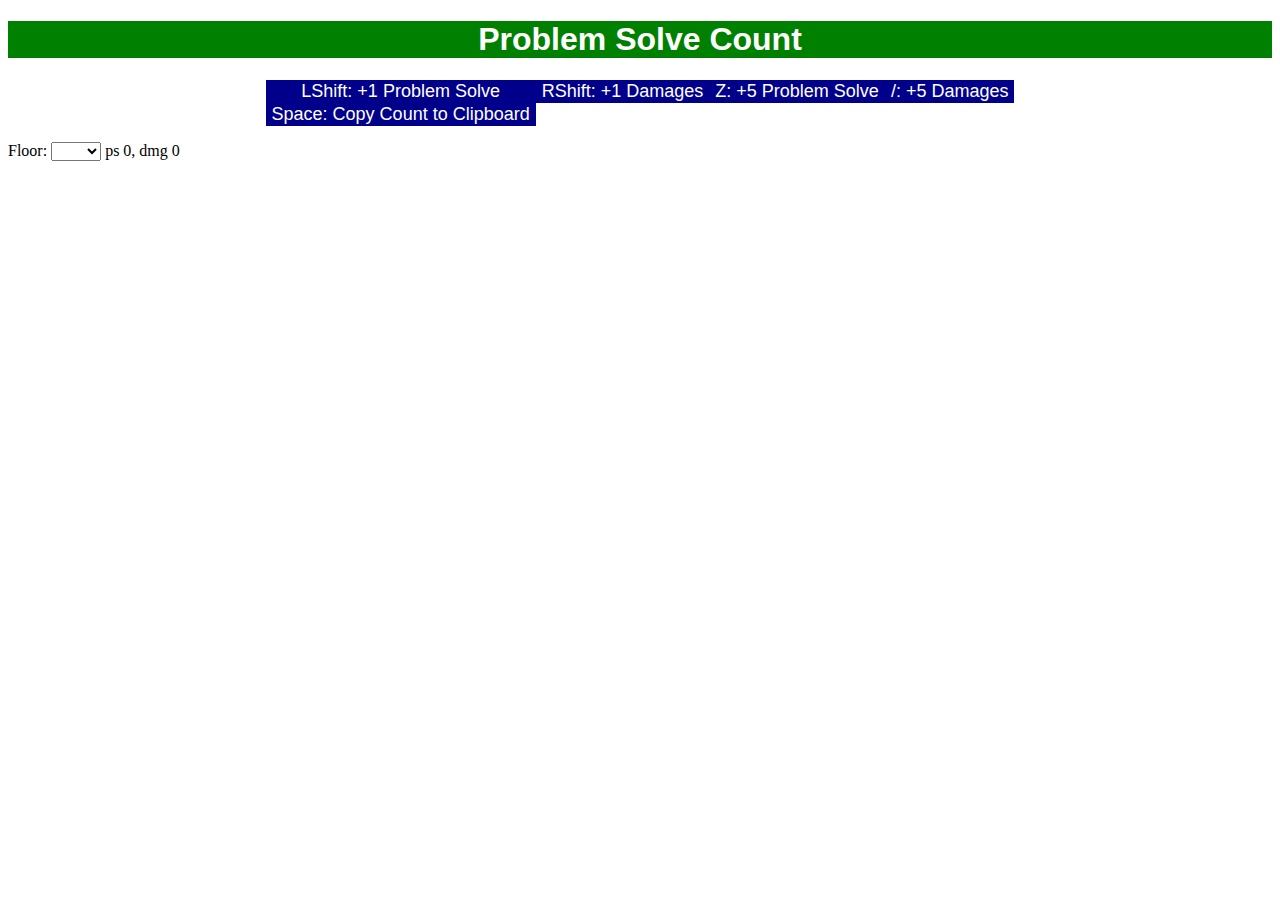
==== index.html @ 43c9fa50 "Renamed tool to index" ====
<!DOCTYPE html>
<html>
    <head>
        <style>
            button[type=button] {
                background-color: darkblue;
                color: white;
                border: none;
                font-size: large;
                align-content: center;
            }
        </style>
    </head>
    <body>
        <div id="header" style="text-align: center; font-family: Helvetica, Arial, sans-serif; background-color: green; color: white;">
            <h1>
                Problem Solve Count
            </h1>
        </div>
        <div>
            <form>
                <div style="display: grid; grid-template-columns: auto auto auto auto; justify-content: center;">
                <button type="button" id="ps+1" onclick="problemSolve1();displayCount()">
                    LShift: +1 Problem Solve
                </button>
                <button type="button" id="dmg+1" onclick="damages1();displayCount()">
                    RShift: +1 Damages
                </button>
                <button type="button" id="ps+5" onclick="problemSolve5();displayCount()">
                    Z: +5 Problem Solve
                </button>
                <button type="button" id="dmg+5" onclick="damages5();displayCount()">
                    /: +5 Damages
                </button>
                <button type="button" id="copyCount" onclick="copyToClipboard();displayCount()">
                    Space: Copy Count to Clipboard
                </button>
            </form>
        </div>
        <div style="display: grid; grid-template-columns: auto auto auto;">
            <div style="white-space: nowrap;">
                <form>
                    <p>
                        <span style="display: inline-block;">
                            <label name="floor">Floor:</label>
                            <select id="floor" name="floor" style="width: 50px;">
                                <option>  </option>
                                <option>1W</option>
                                <option>2W</option>
                                <option>3W</option>
                                <option>4W</option>
                                <option>1E</option>
                                <option>2E</option>
                                <option>3E</option>
                                <option>4E</option>
                            </select>      
                        </span>
                        <span id="psCount" style="display: inline-block;"></span>
                        <span id="dmgCount" style="display: inline-block;"></span>
                    </p>
                </form>
            </div>
        </div>
    </body>
    <script>
        let ps = 0;
        let dmg = 0;

        function displayCount() {
            // document.getElementById("floor").innerHTML = '';
            document.getElementById("psCount").innerHTML = `ps ${ps}, `;
            document.getElementById("dmgCount").innerHTML = `dmg ${dmg}`;
        }
        function problemSolve1() {
            ps++;
        }
        function problemSolve5() {
            ps +=5;
        }
        function damages1() {
            dmg++;
        }
        function damages5() {
            dmg += 5;
        }
        function copyToClipboard() {
            navigator.clipboard.writeText(
                `${document.getElementById("floor").value}: ps ${ps}, dmg ${dmg}`
            );
            window.alert('Count copied to clipboard');
        }
        function checkKeyPressed(evt) {
            // console.log(evt.code);
            switch(evt.code) {
                case 'ShiftLeft':
                    problemSolve1();
                    break;
                case 'ShiftRight':
                    damages1();
                    break;
                case 'KeyZ':
                    problemSolve5();
                    break;
                case 'Slash':
                    damages5();
                    break;
                case 'Space':
                    copyToClipboard();
                    break;
            }
            displayCount();
        }

        displayCount();
        window.addEventListener("keydown", checkKeyPressed);

        
    </script>
</html>
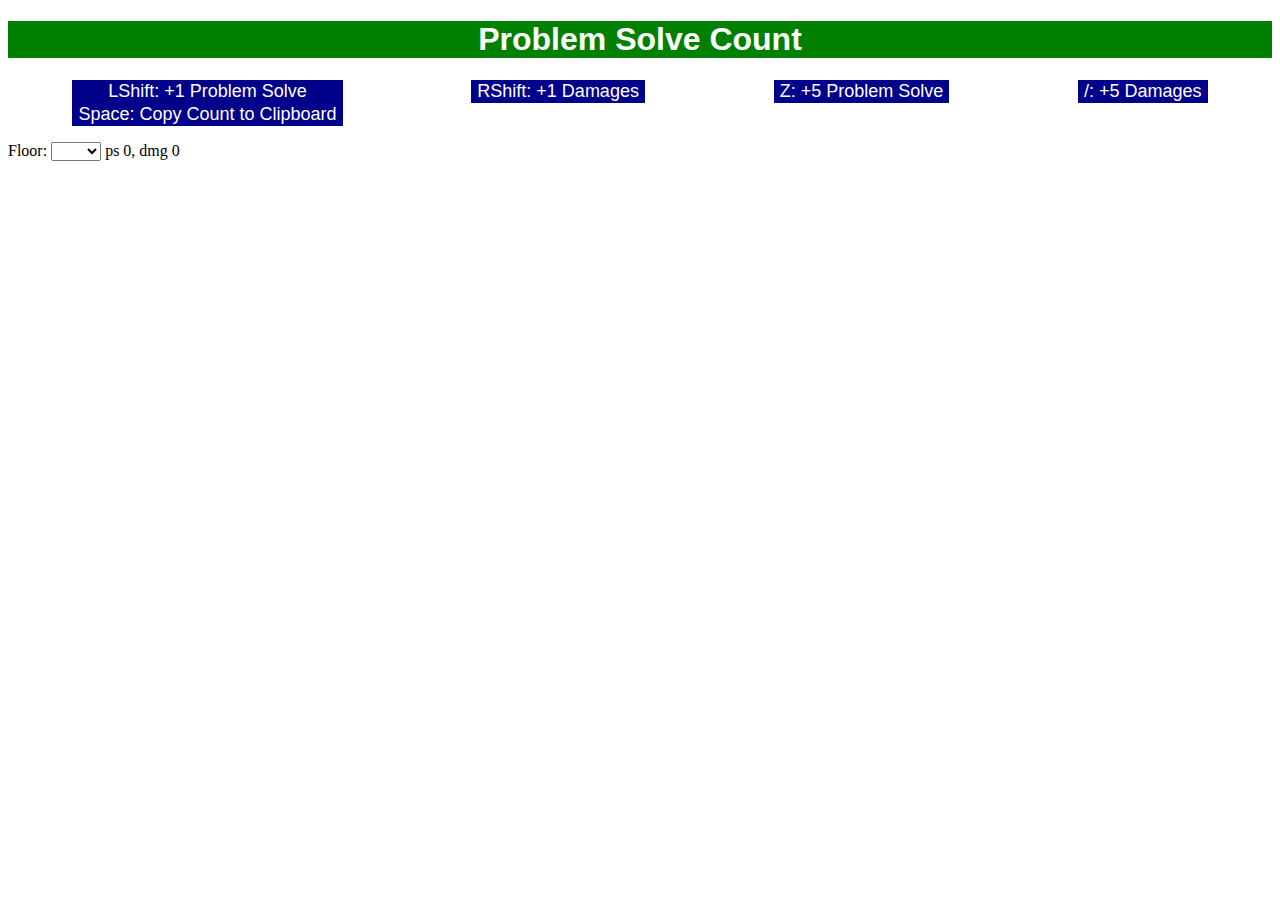
==== commit 7d81aa3e: "Changed Buttton Spacing" ====
--- a/index.html
+++ b/index.html
@@ -1,15 +1,7 @@
 <!DOCTYPE html>
 <html>
     <head>
-        <style>
-            button[type=button] {
-                background-color: darkblue;
-                color: white;
-                border: none;
-                font-size: large;
-                align-content: center;
-            }
-        </style>
+        <link href="./style.css" rel="stylesheet">
     </head>
     <body>
         <div id="header" style="text-align: center; font-family: Helvetica, Arial, sans-serif; background-color: green; color: white;">
@@ -19,7 +11,7 @@
         </div>
         <div>
             <form>
-                <div style="display: grid; grid-template-columns: auto auto auto auto; justify-content: center;">
+                <div style="display: grid; grid-template-columns: auto auto auto auto; justify-content: space-around;">
                 <button type="button" id="ps+1" onclick="problemSolve1();displayCount()">
                     LShift: +1 Problem Solve
                 </button>
@@ -62,58 +54,5 @@
             </div>
         </div>
     </body>
-    <script>
-        let ps = 0;
-        let dmg = 0;
-
-        function displayCount() {
-            // document.getElementById("floor").innerHTML = '';
-            document.getElementById("psCount").innerHTML = `ps ${ps}, `;
-            document.getElementById("dmgCount").innerHTML = `dmg ${dmg}`;
-        }
-        function problemSolve1() {
-            ps++;
-        }
-        function problemSolve5() {
-            ps +=5;
-        }
-        function damages1() {
-            dmg++;
-        }
-        function damages5() {
-            dmg += 5;
-        }
-        function copyToClipboard() {
-            navigator.clipboard.writeText(
-                `${document.getElementById("floor").value}: ps ${ps}, dmg ${dmg}`
-            );
-            window.alert('Count copied to clipboard');
-        }
-        function checkKeyPressed(evt) {
-            // console.log(evt.code);
-            switch(evt.code) {
-                case 'ShiftLeft':
-                    problemSolve1();
-                    break;
-                case 'ShiftRight':
-                    damages1();
-                    break;
-                case 'KeyZ':
-                    problemSolve5();
-                    break;
-                case 'Slash':
-                    damages5();
-                    break;
-                case 'Space':
-                    copyToClipboard();
-                    break;
-            }
-            displayCount();
-        }
-
-        displayCount();
-        window.addEventListener("keydown", checkKeyPressed);
-
-        
-    </script>
+    <script src="./tool.js"></script>
 </html>--- a/style.css
+++ b/style.css
@@ -0,0 +1,7 @@
+button[type=button] {
+    background-color: darkblue;
+    color: white;
+    border: none;
+    font-size: large;
+    align-content: center;
+}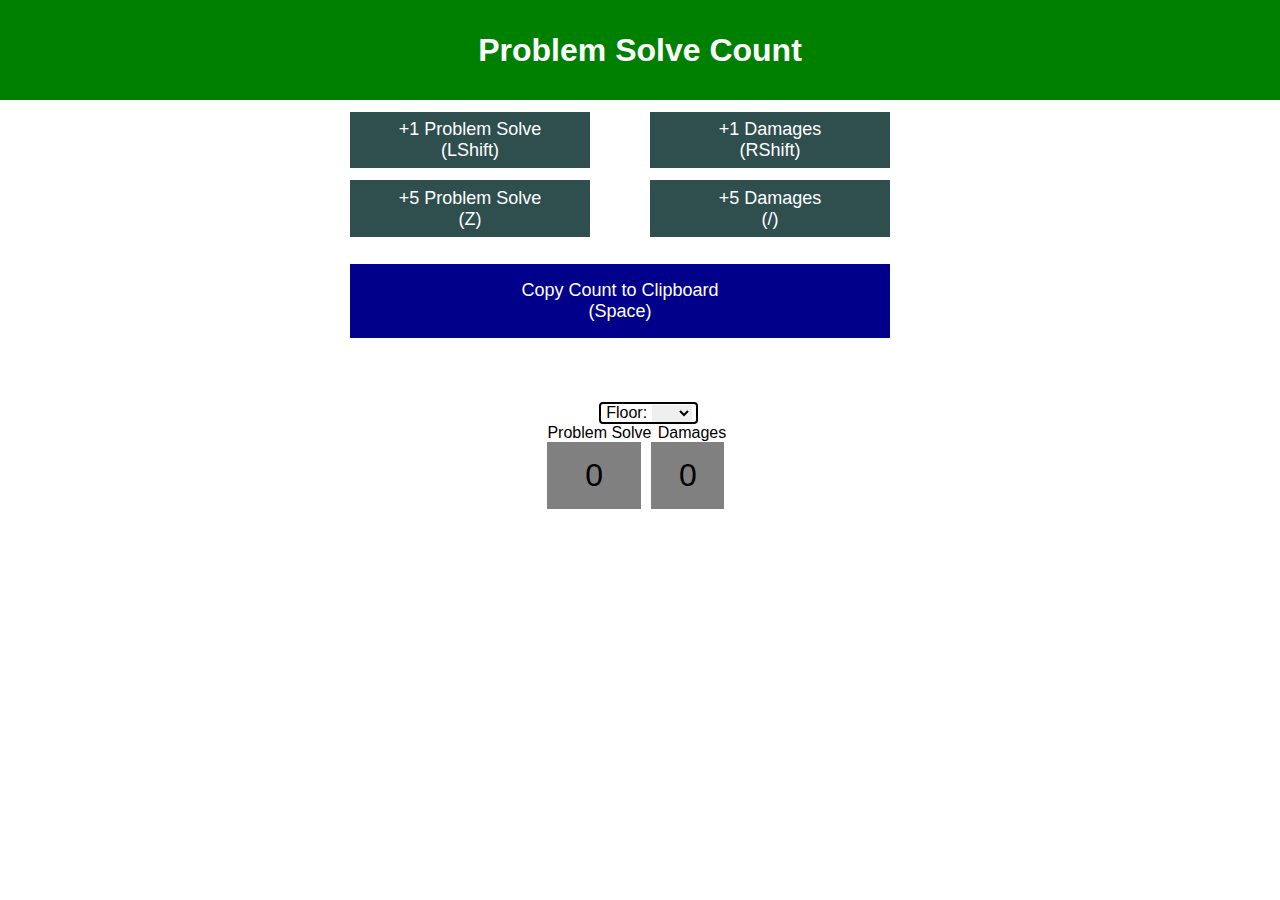
==== commit 80c55e54: "Updated Interface for better UX" ====
--- a/index.html
+++ b/index.html
@@ -4,38 +4,39 @@
         <link href="./style.css" rel="stylesheet">
     </head>
     <body>
-        <div id="header" style="text-align: center; font-family: Helvetica, Arial, sans-serif; background-color: green; color: white;">
+        <div id="header">
             <h1>
                 Problem Solve Count
             </h1>
         </div>
+        <div class="OuterContainer">
+            
+                <div id="buttons">
+                    <button type="button" id="ps+1" onclick="problemSolve1();displayCount()">
+                        +1&nbspProblem&nbspSolve<br>(LShift)
+                    </button>
+                    <button type="button" id="dmg+1" onclick="damages1();displayCount()">
+                        +1&nbspDamages<br>(RShift)
+                    </button>
+                    <button type="button" id="ps+5" onclick="problemSolve5();displayCount()">
+                        +5&nbspProblem&nbspSolve<br>(Z)
+                    </button>
+                    <button type="button" id="dmg+5" onclick="damages5();displayCount()">
+                        +5&nbspDamages<br>(/)
+                    </button>
+                    <button type="button" id="copyCount" onclick="copyToClipboard();displayCount()">
+                        Copy&nbspCount&nbspto&nbspClipboard<br>(Space)
+                    </button>
+                </div>
+            
+        </div>
         <div>
-            <form>
-                <div style="display: grid; grid-template-columns: auto auto auto auto; justify-content: space-around;">
-                <button type="button" id="ps+1" onclick="problemSolve1();displayCount()">
-                    LShift: +1 Problem Solve
-                </button>
-                <button type="button" id="dmg+1" onclick="damages1();displayCount()">
-                    RShift: +1 Damages
-                </button>
-                <button type="button" id="ps+5" onclick="problemSolve5();displayCount()">
-                    Z: +5 Problem Solve
-                </button>
-                <button type="button" id="dmg+5" onclick="damages5();displayCount()">
-                    /: +5 Damages
-                </button>
-                <button type="button" id="copyCount" onclick="copyToClipboard();displayCount()">
-                    Space: Copy Count to Clipboard
-                </button>
-            </form>
-        </div>
-        <div style="display: grid; grid-template-columns: auto auto auto;">
-            <div style="white-space: nowrap;">
+            <div>
                 <form>
-                    <p>
-                        <span style="display: inline-block;">
+                    <div id="display">
+                        <div id="floorSelect">
                             <label name="floor">Floor:</label>
-                            <select id="floor" name="floor" style="width: 50px;">
+                            <select id="floor" name="floor">
                                 <option>  </option>
                                 <option>1W</option>
                                 <option>2W</option>
@@ -46,10 +47,16 @@
                                 <option>3E</option>
                                 <option>4E</option>
                             </select>      
-                        </span>
-                        <span id="psCount" style="display: inline-block;"></span>
-                        <span id="dmgCount" style="display: inline-block;"></span>
-                    </p>
+                        </div>
+                        <label name="problemsolve">Problem Solve</label>
+                        <label name="damages">Damages</label>
+                        <div class="counts" name="problemsolve">
+                            <div id="psCount"></div>
+                        </div>
+                        <div class="counts" name="damages">
+                            <div id="dmgCount"></div>
+                        </div>
+                    </div>
                 </form>
             </div>
         </div>
--- a/style.css
+++ b/style.css
@@ -1,7 +1,98 @@
+* {
+    font-family: Helvetica, Arial, sans-serif;
+    margin: 0;
+    padding: 0;
+    border: none;
+    text-align: center;
+}
+
+.OuterContainer {
+    width: 100%;
+    justify-content: center;
+    display: grid;
+    grid-template-columns: 50%;
+}
+
+select {
+    width:fit-content;
+}
+
 button[type=button] {
-    background-color: darkblue;
+    background-color: darkslategray;
     color: white;
     border: none;
     font-size: large;
+    padding: 3%;
+    margin-top: 5%;
+}
+
+button[type=button]:hover {
+    opacity: .8;
+}
+
+*[name="problemsolve"] {
+    grid-column-start: 1;
+    grid-column-end: 3;
+    width: 100%;
+    justify-content: space-between;
+}
+
+*[name="damages"] {
+    grid-column-start: 3;
+    grid-column-end: 5;
+    width: 100%;
+    justify-content: space-between;
+}
+
+#header {
+    display: grid;
+    grid-template-columns: auto;
+    justify-content: center;
     align-content: center;
+    background-color: green;
+    color: white;
+    height: 100px;
+}
+
+#buttons {
+    display: grid; 
+    grid-template-columns: 40% 40%; 
+    justify-content: space-around;
+    align-content: center;
+    min-width: 200px;
+    max-width: 600px;
+}
+
+#floor:hover {
+    opacity: .5;
+}
+
+#copyCount {
+    background-color: darkblue;
+    grid-column-start: 1;
+    grid-column-end: 3;
+}
+
+#display {
+    display: grid;
+    grid-template-columns: auto auto auto auto;
+    justify-content: center;
+    margin-top: 5%;
+}
+
+#floorSelect {
+    grid-column-start: 2;
+    grid-column-end: 4;
+    border: 2px solid black;
+    border-radius: 4px;
+}
+
+div.counts {
+    display: flex;
+    background-color: gray;
+    font-size: xx-large;
+    align-items: center;
+    justify-content: center;
+    width: 90%;
+    height: 180%;
 }